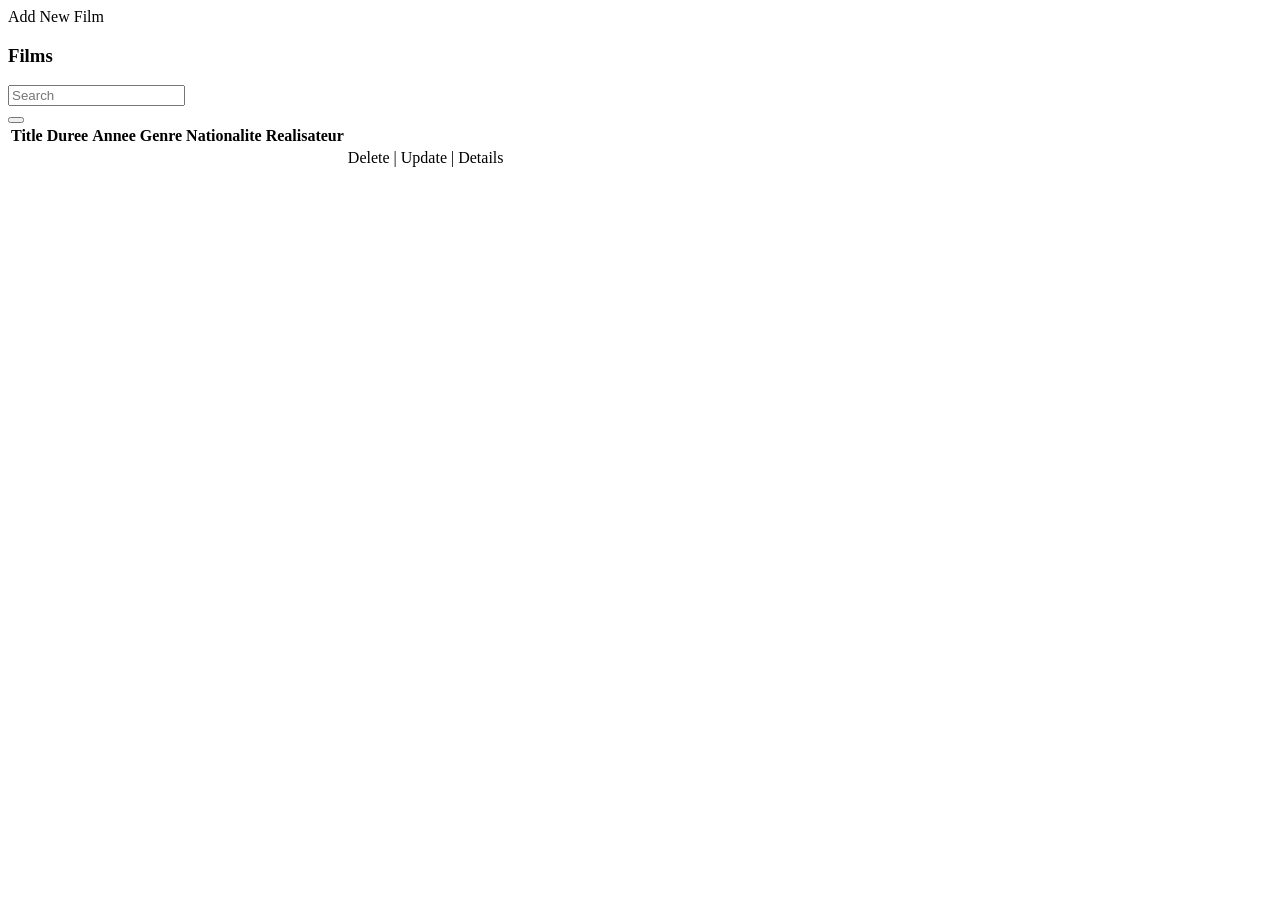
==== src/main/resources/templates/film/index.html @ 43c94084 "first commit" ====
<!DOCTYPE html>
<html layout:decorate="~{shared/layout}"
      xmlns:layout="http://www.ultraq.net.nz/thymeleaf/layout"
      xmlns:th="http://www.thymeleaf.org">
<head>
<meta charset="ISO-8859-1">
<title>Film List</title>
</head>
<body>
	<div layout:fragment="content">
		<a class="btn btn-primary my-5 ml-2" th:href="@{/film/add}">Add
			New Film</a>
		<div class="card">
			<div class="card-header">
				<h3 class="card-title">Films</h3>

				<div class="card-tools">
					<div class="input-group input-group-sm" style="width: 150px;">
						<input type="text" name="table_search"
							class="form-control float-right" placeholder="Search">

						<div class="input-group-append">
							<button type="submit" class="btn btn-default">
								<i class="fas fa-search"></i>
							</button>
						</div>
					</div>
				</div>
			</div>
			<!-- /.card-header -->
			<div class="card-body table-responsive p-0">
				<table class="table table-hover text-nowrap">
					<thead>
						<tr>
							<th>Title</th>
							<th>Duree</th>
							<th>Annee</th>
							<th>Genre</th>
							<th>Nationalite</th>
							<th>Realisateur</th>
							<th></th>
						</tr>
					</thead>
					<tbody>
						<tr th:each="s : ${filmList}">
							<td th:text="${s.title}"></td>
							<td th:text="${s.duree}"></td>
							<td th:text="${s.annee}"></td>
							<td th:text="${s.genre.libelle}"></td>
							<td th:text="${s.nationalite.libelle}"></td>
							<td th:text="${s.realisateur.nom}+' '+${s.realisateur.prenom}"></td>
							<td><a th:href="${'/film/delete/'+s.ID}">Delete</a> | <a
								th:href="${'/film/update/'+s.ID}">Update</a> | <a
								th:href="@{'/film/details/'+${s.ID}}">Details</a></td>
						</tr>
					</tbody>
				</table>
			</div>
			<!-- /.card-body -->
		</div>
	</div>
</body>
</html>
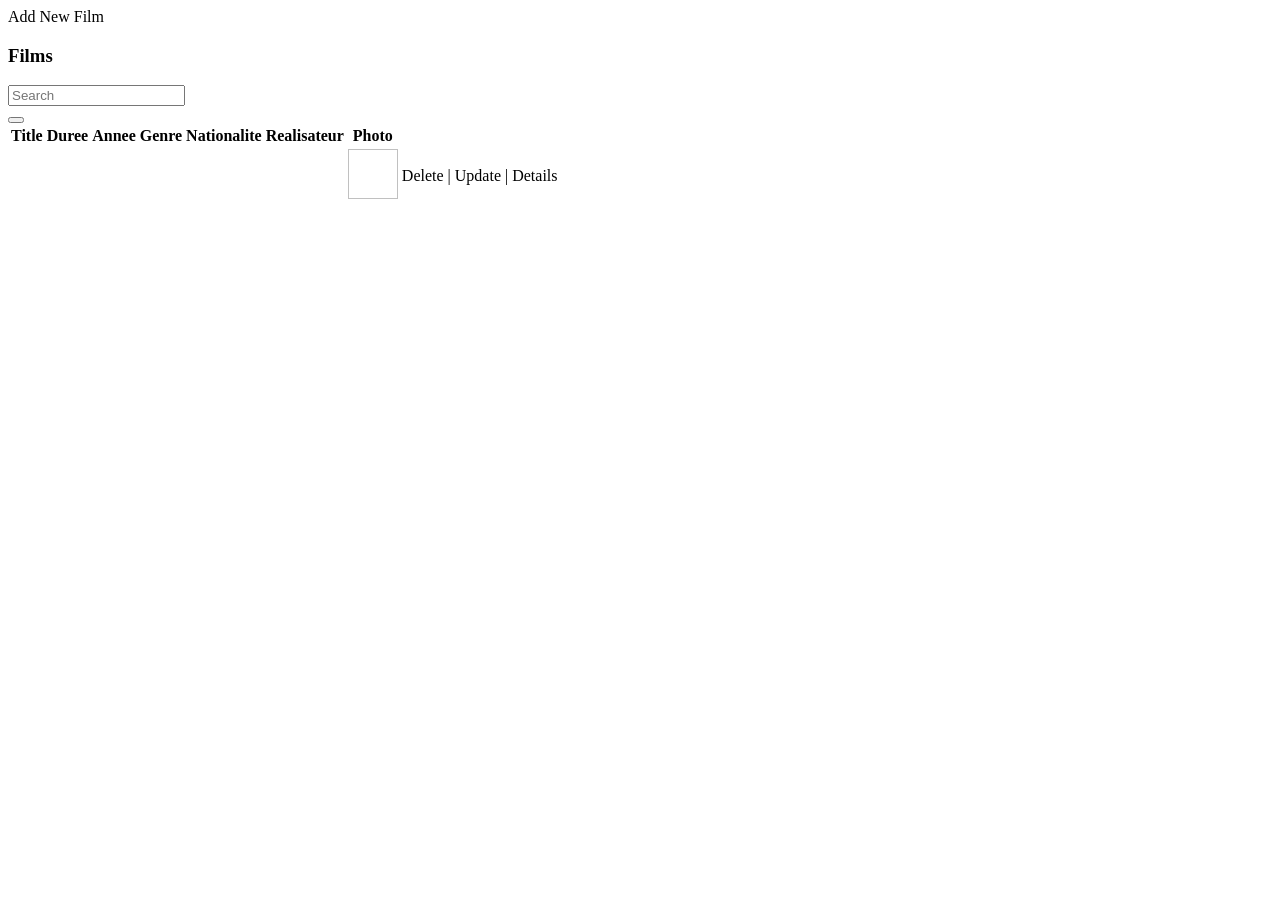
==== commit f33e3a62: "Add all fonctionalities of films including details" ====
--- a/src/main/resources/templates/film/index.html
+++ b/src/main/resources/templates/film/index.html
@@ -38,6 +38,7 @@
 							<th>Genre</th>
 							<th>Nationalite</th>
 							<th>Realisateur</th>
+							<th>Photo</th>
 							<th></th>
 						</tr>
 					</thead>
@@ -49,6 +50,8 @@
 							<td th:text="${s.genre.libelle}"></td>
 							<td th:text="${s.nationalite.libelle}"></td>
 							<td th:text="${s.realisateur.nom}+' '+${s.realisateur.prenom}"></td>
+							<td class="gallery2"><a th:href="${s.photo}"><img th:src="${s.photo}" width=" 50"
+								height="50"></a></td>
 							<td><a th:href="${'/film/delete/'+s.ID}">Delete</a> | <a
 								th:href="${'/film/update/'+s.ID}">Update</a> | <a
 								th:href="@{'/film/details/'+${s.ID}}">Details</a></td>
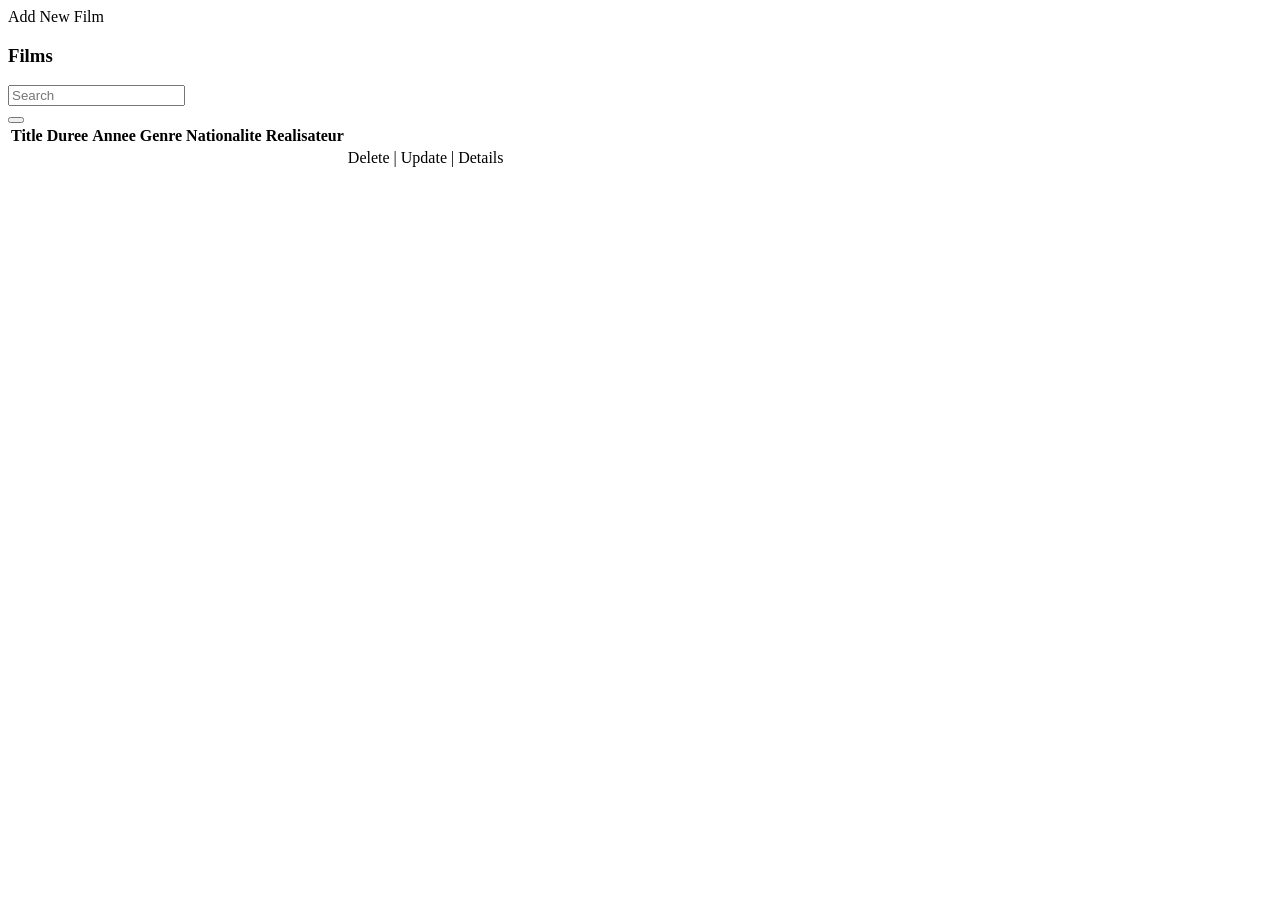
==== commit ce662337: "add all fonctionalities of seance section" ====
--- a/src/main/resources/templates/film/index.html
+++ b/src/main/resources/templates/film/index.html
@@ -8,7 +8,7 @@
 </head>
 <body>
 	<div layout:fragment="content">
-		<a class="btn btn-primary my-5 ml-2" th:href="@{/film/add}">Add
+		<a class="btn btn-primary my-5 ml-2" th:href="@{/film/add}"><i class="fa fa-table"></i> Add
 			New Film</a>
 		<div class="card">
 			<div class="card-header">
@@ -38,23 +38,20 @@
 							<th>Genre</th>
 							<th>Nationalite</th>
 							<th>Realisateur</th>
-							<th>Photo</th>
 							<th></th>
 						</tr>
 					</thead>
 					<tbody>
-						<tr th:each="s : ${filmList}">
-							<td th:text="${s.title}"></td>
-							<td th:text="${s.duree}"></td>
-							<td th:text="${s.annee}"></td>
-							<td th:text="${s.genre.libelle}"></td>
-							<td th:text="${s.nationalite.libelle}"></td>
-							<td th:text="${s.realisateur.nom}+' '+${s.realisateur.prenom}"></td>
-							<td class="gallery2"><a th:href="${s.photo}"><img th:src="${s.photo}" width=" 50"
-								height="50"></a></td>
-							<td><a th:href="${'/film/delete/'+s.ID}">Delete</a> | <a
-								th:href="${'/film/update/'+s.ID}">Update</a> | <a
-								th:href="@{'/film/details/'+${s.ID}}">Details</a></td>
+						<tr th:each="f : ${filmList}">
+							<td th:text="${f.title}"></td>
+							<td th:text="${f.duree}"></td>
+							<td th:text="${f.annee}"></td>
+							<td th:text="${f.genre.libelle}"></td>
+							<td th:text="${f.nationalite.libelle}"></td>
+							<td th:text="${f.realisateur.nom}+' '+${f.realisateur.prenom}"></td>
+							<td><a th:href="${'/film/delete/'+f.ID}"><i class="fa fa-trash"></i> Delete</a> | <a
+								th:href="${'/film/update/'+f.ID}"><i class="fa fa-edit"></i> Update</a> | <a
+								th:href="@{'/film/details/'+${f.ID}}"><i class="fa fa-bars"></i> Details</a></td>
 						</tr>
 					</tbody>
 				</table>
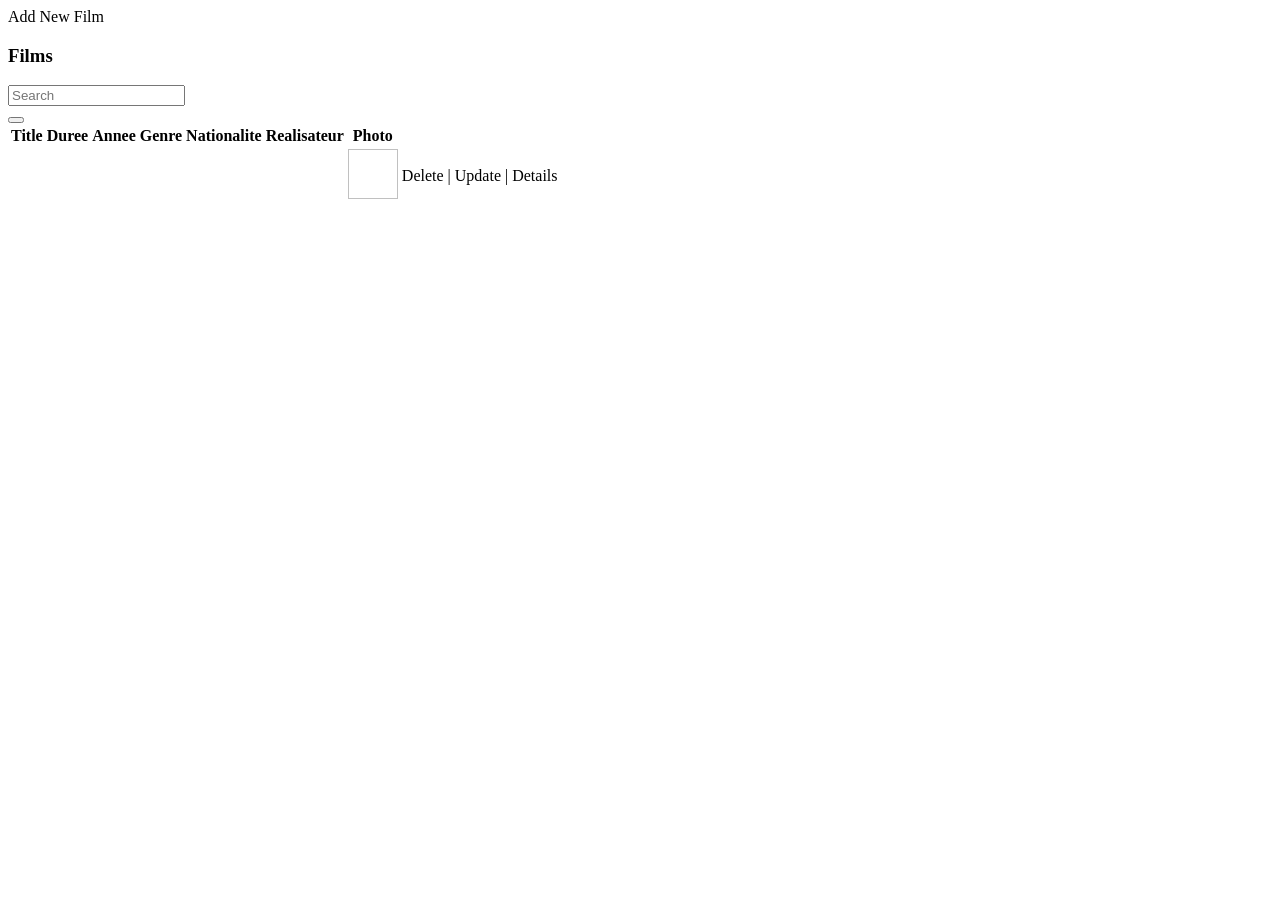
==== commit d74deb9b: "mehdi modification" ====
--- a/src/main/resources/templates/film/index.html
+++ b/src/main/resources/templates/film/index.html
@@ -38,20 +38,25 @@
 							<th>Genre</th>
 							<th>Nationalite</th>
 							<th>Realisateur</th>
+							<th>Photo</th>
 							<th></th>
 						</tr>
 					</thead>
 					<tbody>
-						<tr th:each="f : ${filmList}">
-							<td th:text="${f.title}"></td>
-							<td th:text="${f.duree}"></td>
-							<td th:text="${f.annee}"></td>
-							<td th:text="${f.genre.libelle}"></td>
-							<td th:text="${f.nationalite.libelle}"></td>
-							<td th:text="${f.realisateur.nom}+' '+${f.realisateur.prenom}"></td>
-							<td><a th:href="${'/film/delete/'+f.ID}"><i class="fa fa-trash"></i> Delete</a> | <a
-								th:href="${'/film/update/'+f.ID}"><i class="fa fa-edit"></i> Update</a> | <a
-								th:href="@{'/film/details/'+${f.ID}}"><i class="fa fa-bars"></i> Details</a></td>
+
+						<tr th:each="s : ${filmList}">
+							<td th:text="${s.title}"></td>
+							<td th:text="${s.duree}"></td>
+							<td th:text="${s.annee}"></td>
+							<td th:text="${s.genre.libelle}"></td>
+							<td th:text="${s.nationalite.libelle}"></td>
+							<td th:text="${s.realisateur.nom}+' '+${s.realisateur.prenom}"></td>
+							<td class="gallery2"><a th:href="${s.photo}"><img th:src="${s.photo}" width=" 50"
+								height="50"></a></td>
+							<td><a th:href="${'/film/delete/'+s.ID}">Delete</a> | <a
+								th:href="${'/film/update/'+s.ID}">Update</a> | <a
+								th:href="@{'/film/details/'+${s.ID}}">Details</a></td>
+
 						</tr>
 					</tbody>
 				</table>
